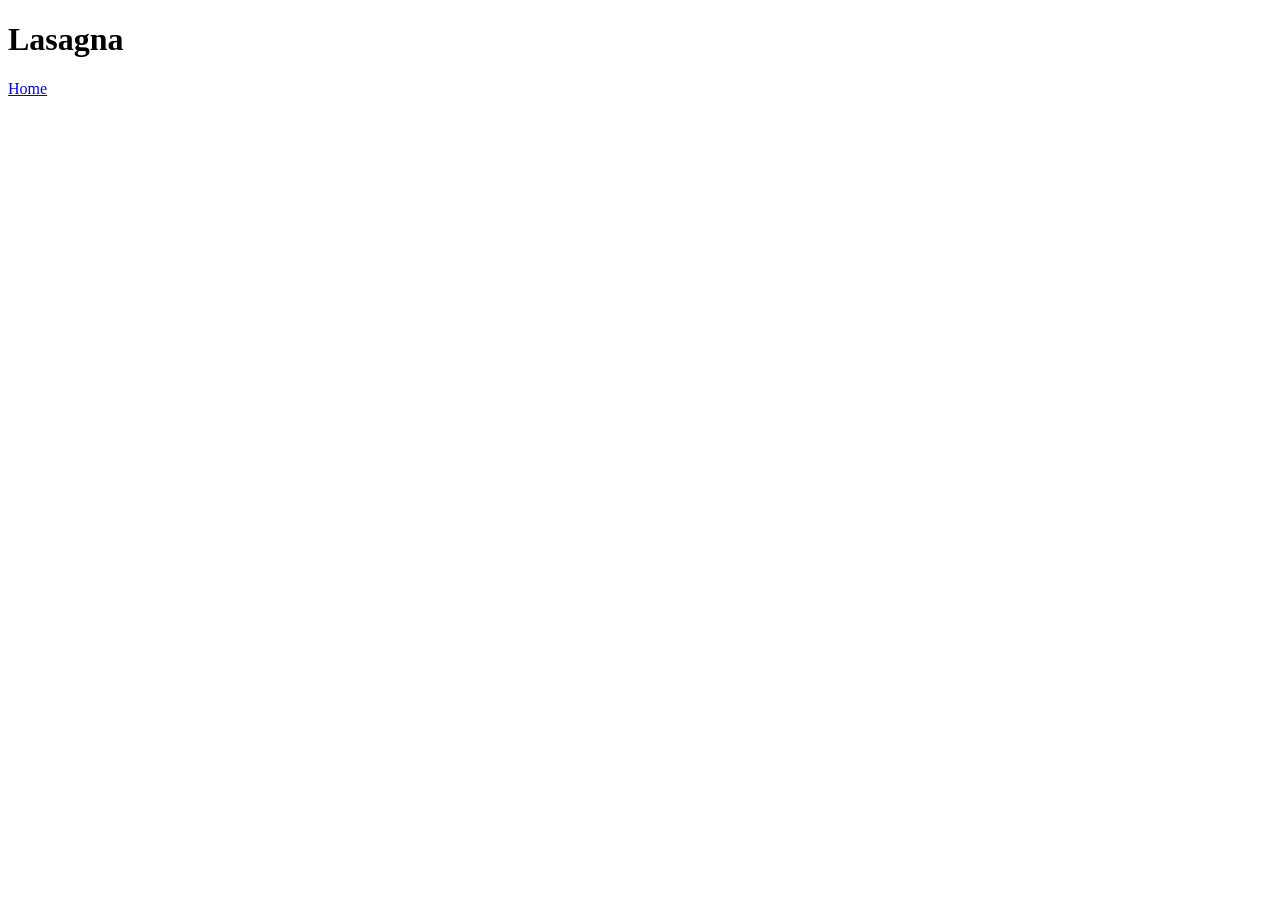
==== recipes/lasagna.html @ 3203e186 "create recipes folder with recipe and some hyperlinks" ====
<!DOCTYPE html>
<html lang="en">
<head>
    <meta charset="UTF-8">
    <meta name="viewport" content="width=device-width, initial-scale=1.0">
    <title>Document</title>
</head>
<body>
    <h1>Lasagna</h1>
    <a href="../index.html">Home</a>
</body>
</html>
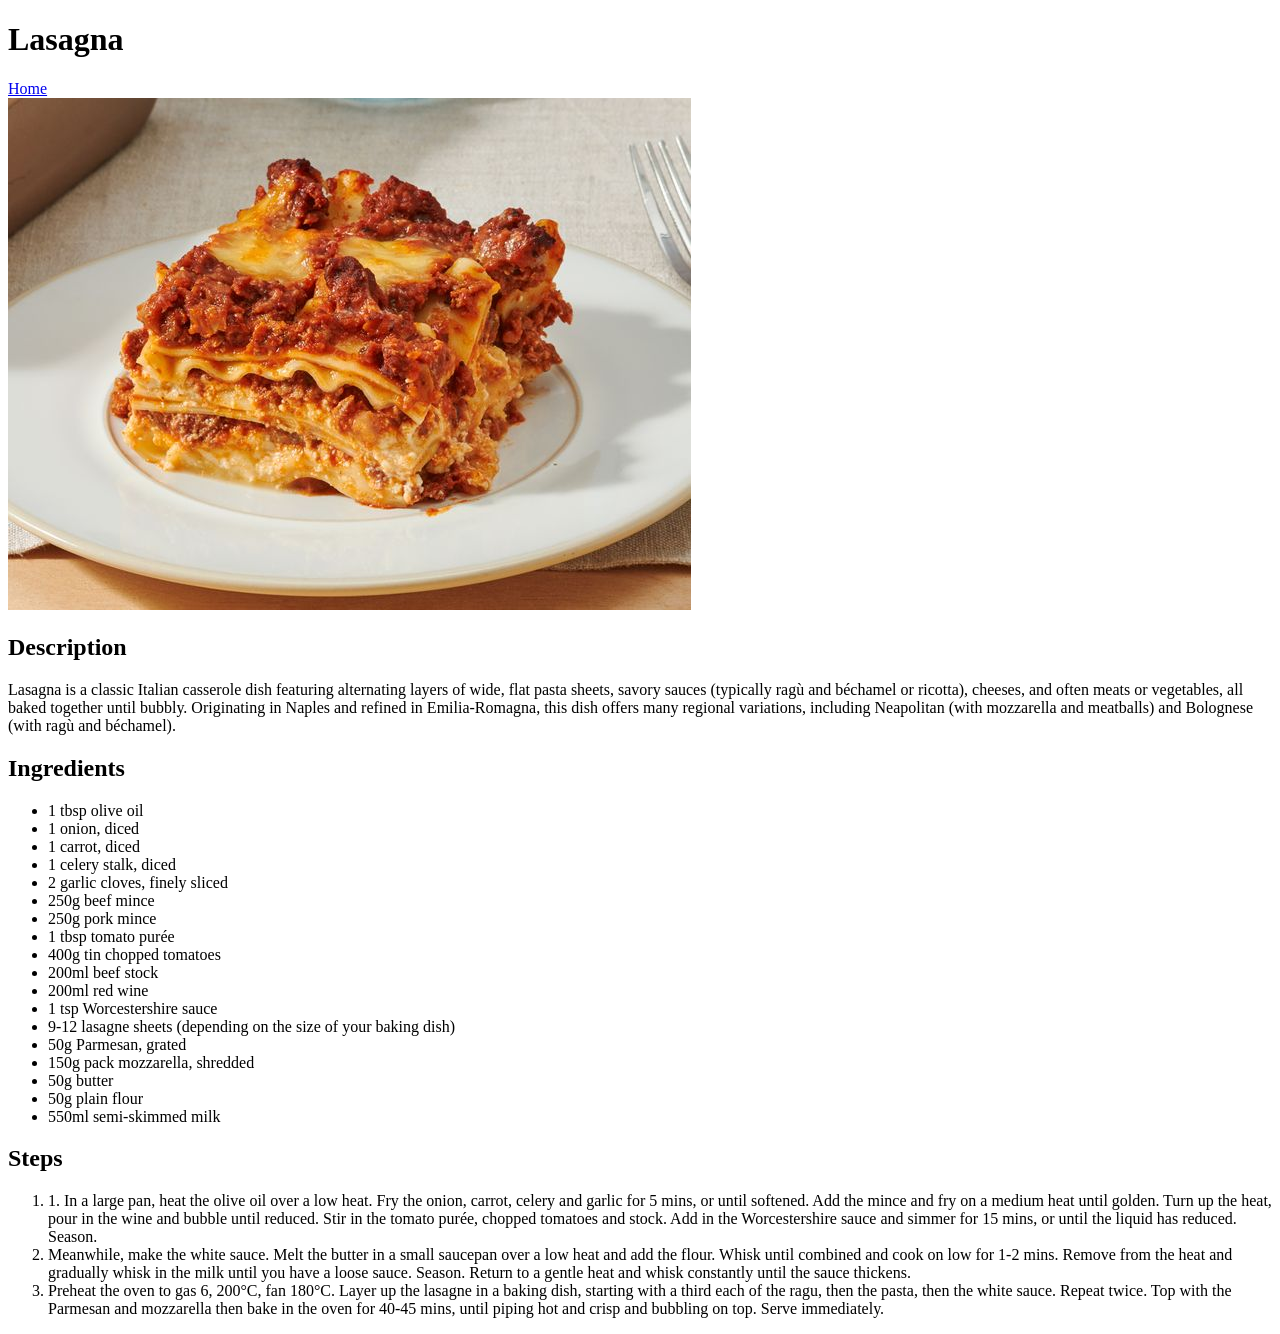
==== commit 37b94ae8: "Add lasagna recipe with an image and the correct layout" ====
--- a/recipes/lasagna.html
+++ b/recipes/lasagna.html
@@ -8,5 +8,44 @@
 <body>
     <h1>Lasagna</h1>
     <a href="../index.html">Home</a>
+    <br>
+    
+    <img src="lasagna.jpg" alt="lasagna" height="512" width="683">
+
+    <h2>Description</h2>
+    <p>Lasagna is a classic Italian casserole dish featuring alternating layers of wide, flat pasta sheets, savory sauces (typically ragù and béchamel or ricotta), cheeses, and often meats or vegetables, all baked together until bubbly. Originating in Naples and refined in Emilia-Romagna, this dish offers many regional variations, including Neapolitan (with mozzarella and meatballs) and Bolognese (with ragù and béchamel).
+    </p>
+    
+
+    <h2>Ingredients</h2>
+    <ul>
+        <li>1 tbsp olive oil</li>
+        <li>1 onion, diced</li>
+        <li>1 carrot, diced</li>
+        <li>1 celery stalk, diced</li>
+        <li>2 garlic cloves, finely sliced</li>
+        <li>250g beef mince</li>
+        <li>250g pork mince</li>
+        <li>1 tbsp tomato purée</li>
+        <li>400g tin chopped tomatoes</li>
+        <li>200ml beef stock</li>
+        <li>200ml red wine</li>
+        <li>1 tsp Worcestershire sauce</li>
+        <li>9-12 lasagne sheets (depending on the size of your baking dish)</li>
+        <li>50g Parmesan, grated</li>
+        <li>150g pack mozzarella, shredded</li>
+        <li>50g butter</li>
+        <li>50g plain flour</li>
+        <li>550ml semi-skimmed milk</li>
+    </ul>
+
+    <h2>Steps</h2>
+
+    <ol>
+        <li>1. In a large pan, heat the olive oil over a low heat. Fry the onion, carrot, celery and garlic for 5 mins, or until softened. Add the mince and fry on a medium heat until golden. Turn up the heat, pour in the wine and bubble until reduced. Stir in the tomato purée, chopped tomatoes and stock. Add in the Worcestershire sauce and simmer for 15 mins, or until the liquid has reduced. Season.</li>
+        <li>Meanwhile, make the white sauce. Melt the butter in a small saucepan over a low heat and add the flour. Whisk until combined and cook on low for 1-2 mins. Remove from the heat and gradually whisk in the milk until you have a loose sauce. Season. Return to a gentle heat and whisk constantly until the sauce thickens.</li>
+        <li>Preheat the oven to gas 6, 200°C, fan 180°C. Layer up the lasagne in a baking dish, starting with a third each of the ragu, then the pasta, then the white sauce. Repeat twice. Top with the Parmesan and mozzarella then bake in the oven for 40-45 mins, until piping hot and crisp and bubbling on top. Serve immediately.</li>
+    </ol>
+   
 </body>
 </html>
